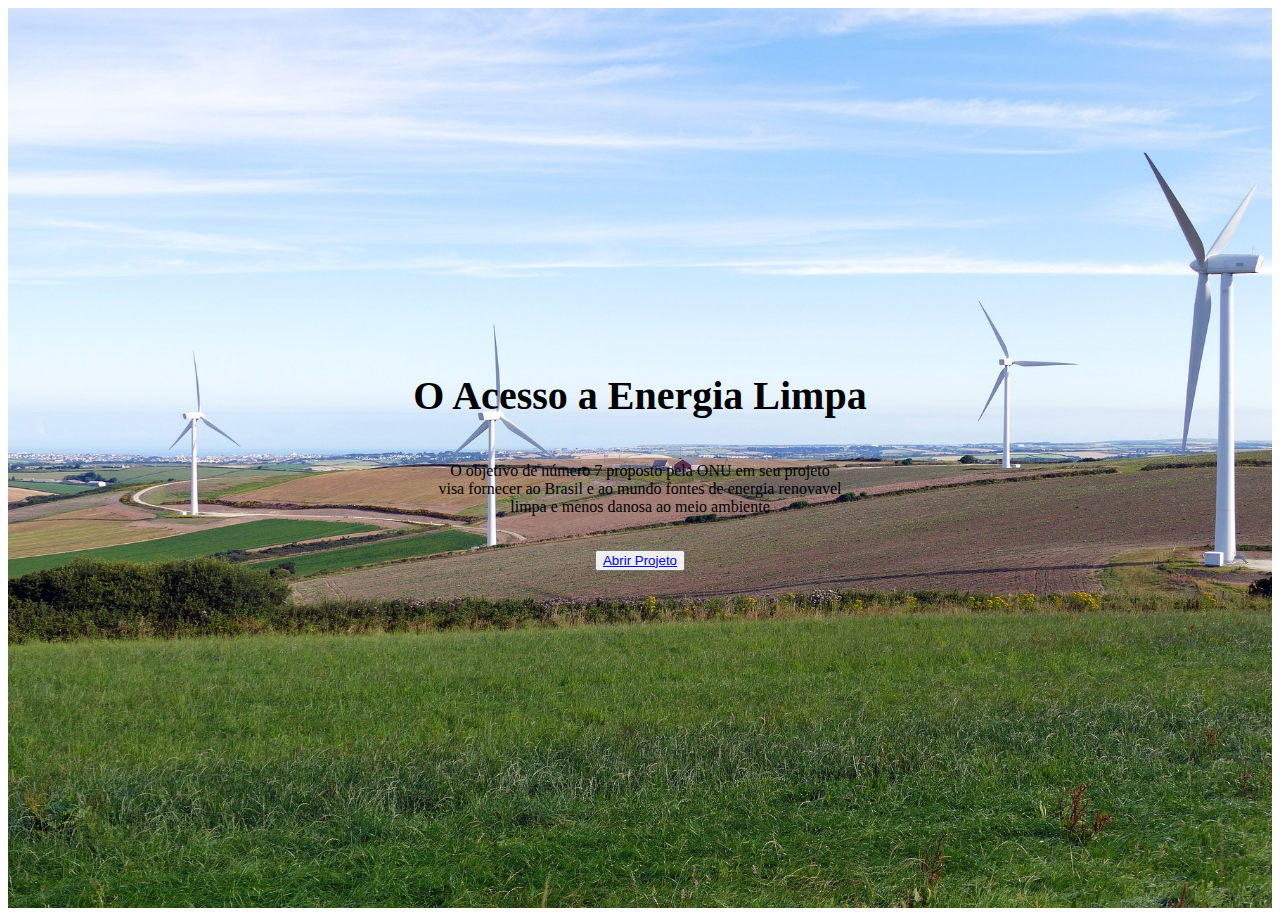
==== capa.html @ bc807fca "Add files via upload" ====
<html>
    <head>
    <meta name="viewport"content="width=device-width,initial-scale=1,0">
    <title>ODS ONU Energia limpa e acessivel</title>
    <link rel="stylesheet" href="capaestilo.css">
    </head>
     <body>
     <section id="capa">        
     <h1>O Acesso a Energia Limpa</h1>
     <p>O objetivo de número 7 proposto pela ONU em seu projeto 
     <br>visa fornecer ao Brasil e ao mundo fontes de energia renovavel<br>
         limpa e menos danosa ao meio ambiente</p>
         <br>
         <button><a href="index.html">Abrir Projeto</a></button>
    </section>
    
    

    </body>
</html>
---- capaestilo.css ----
#capa{
    text-align: center;
    height: 100vh;
display: flex;
align-items: center;
flex-direction: column;
justify-content: center;
background-image: url('wind-1599495_1920.jpg');
background-repeat: no-repeat;
background-size: cover;
}

h1{
    font-size: 40px;
}

button:hover{
    opacity: 0.5;
        background-color: black;}
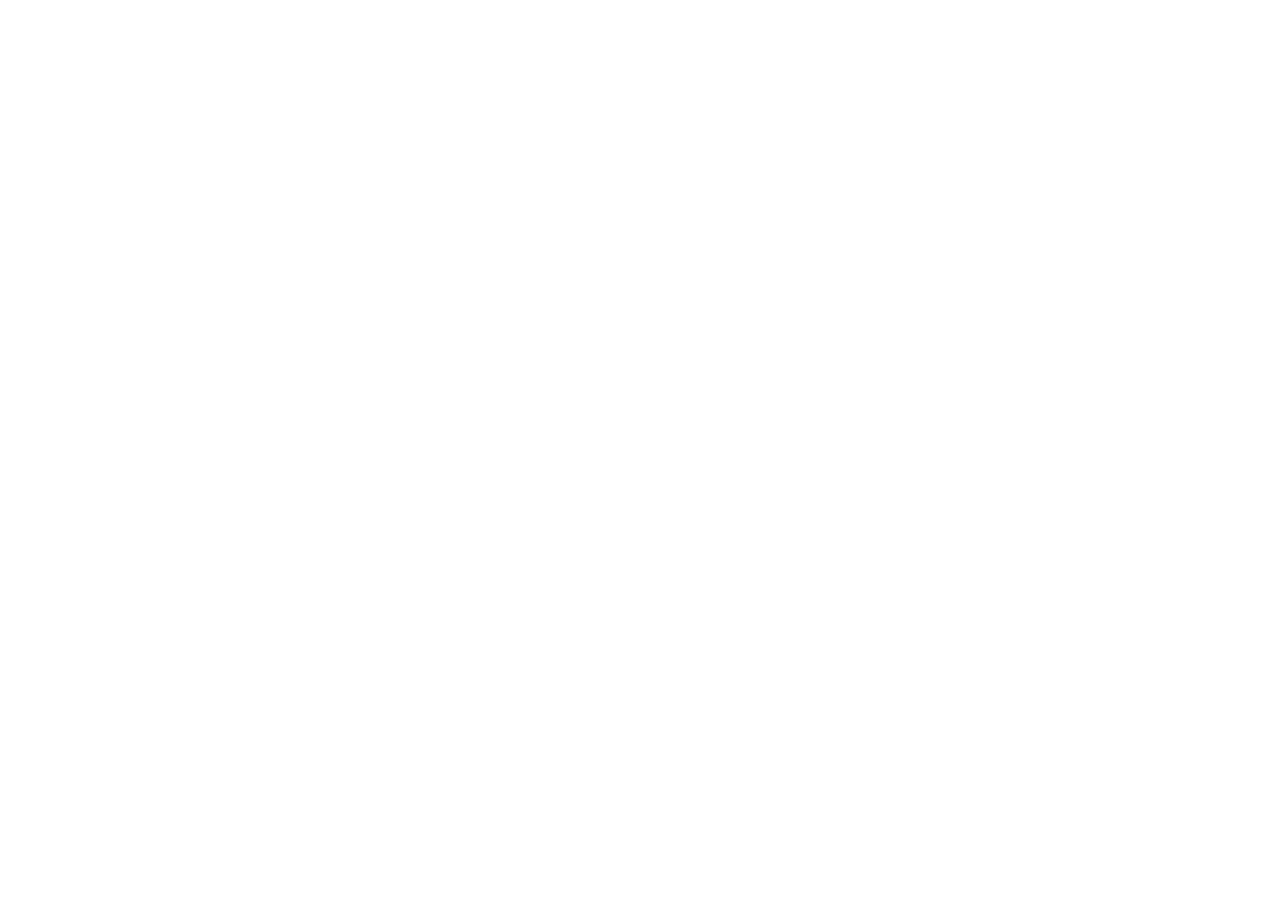
==== commit 695c1149: "Add files via upload" ====
--- a/capa.html
+++ b/capa.html
@@ -1,20 +1,12 @@
-<html>
-    <head>
-    <meta name="viewport"content="width=device-width,initial-scale=1,0">
-    <title>ODS ONU Energia limpa e acessivel</title>
-    <link rel="stylesheet" href="capaestilo.css">
-    </head>
-     <body>
-     <section id="capa">        
-     <h1>O Acesso a Energia Limpa</h1>
-     <p>O objetivo de número 7 proposto pela ONU em seu projeto 
-     <br>visa fornecer ao Brasil e ao mundo fontes de energia renovavel<br>
-         limpa e menos danosa ao meio ambiente</p>
-         <br>
-         <button><a href="index.html">Abrir Projeto</a></button>
-    </section>
+<!DOCTYPE html>
+<html lang="en">
+<head>
+    <meta charset="UTF-8">
+    <meta name="viewport" content="width=device-width, initial-scale=1.0">
+    <title>Document</title>
+</head>
+<body>
     
     
-
-    </body>
+</body>
 </html>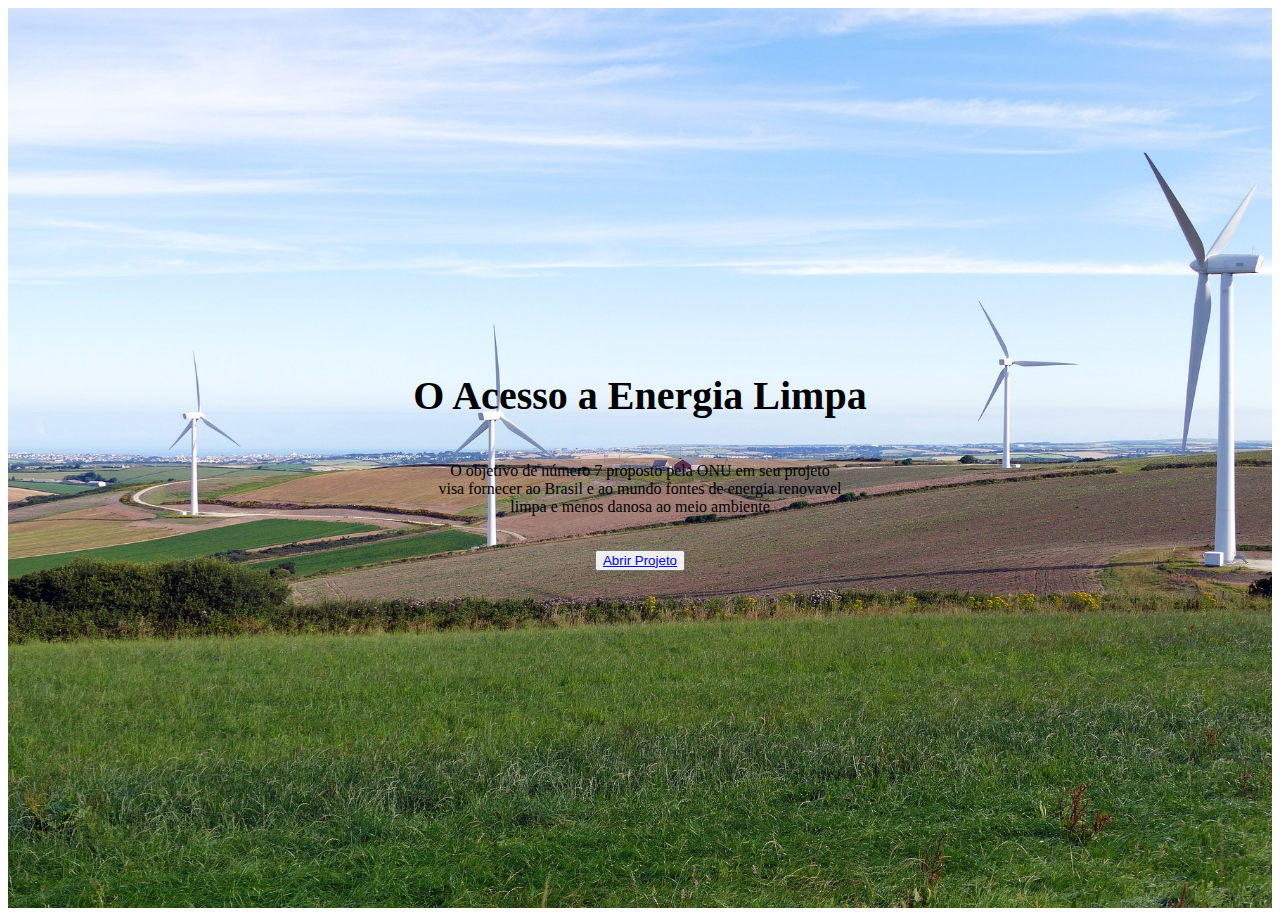
==== commit f68240ac: "Add files via upload" ====
--- a/capa.html
+++ b/capa.html
@@ -1,12 +1,20 @@
-<!DOCTYPE html>
-<html lang="en">
-<head>
-    <meta charset="UTF-8">
-    <meta name="viewport" content="width=device-width, initial-scale=1.0">
-    <title>Document</title>
-</head>
-<body>
+<html>
+    <head>
+    <meta name="viewport"content="width=device-width,initial-scale=1,0">
+    <title>ODS ONU Energia limpa e acessivel</title>
+    <link rel="stylesheet" href="capaestilo.css">
+    </head>
+     <body>
+     <section id="capa">        
+     <h1>O Acesso a Energia Limpa</h1>
+     <p>O objetivo de número 7 proposto pela ONU em seu projeto 
+     <br>visa fornecer ao Brasil e ao mundo fontes de energia renovavel<br>
+         limpa e menos danosa ao meio ambiente</p>
+         <br>
+         <button><a href="index.html">Abrir Projeto</a></button>
+    </section>
     
     
-</body>
+
+    </body>
 </html>--- a/capaestilo.css
+++ b/capaestilo.css
@@ -0,0 +1,20 @@
+
+#capa{
+    text-align: center;
+    height: 100vh;
+display: flex;
+align-items: center;
+flex-direction: column;
+justify-content: center;
+background-image: url('wind-1599495_1920.jpg');
+background-repeat: no-repeat;
+background-size: cover;
+}
+
+h1{
+    font-size: 40px;
+}
+
+button:hover{
+    opacity: 0.5;
+        background-color: black;}